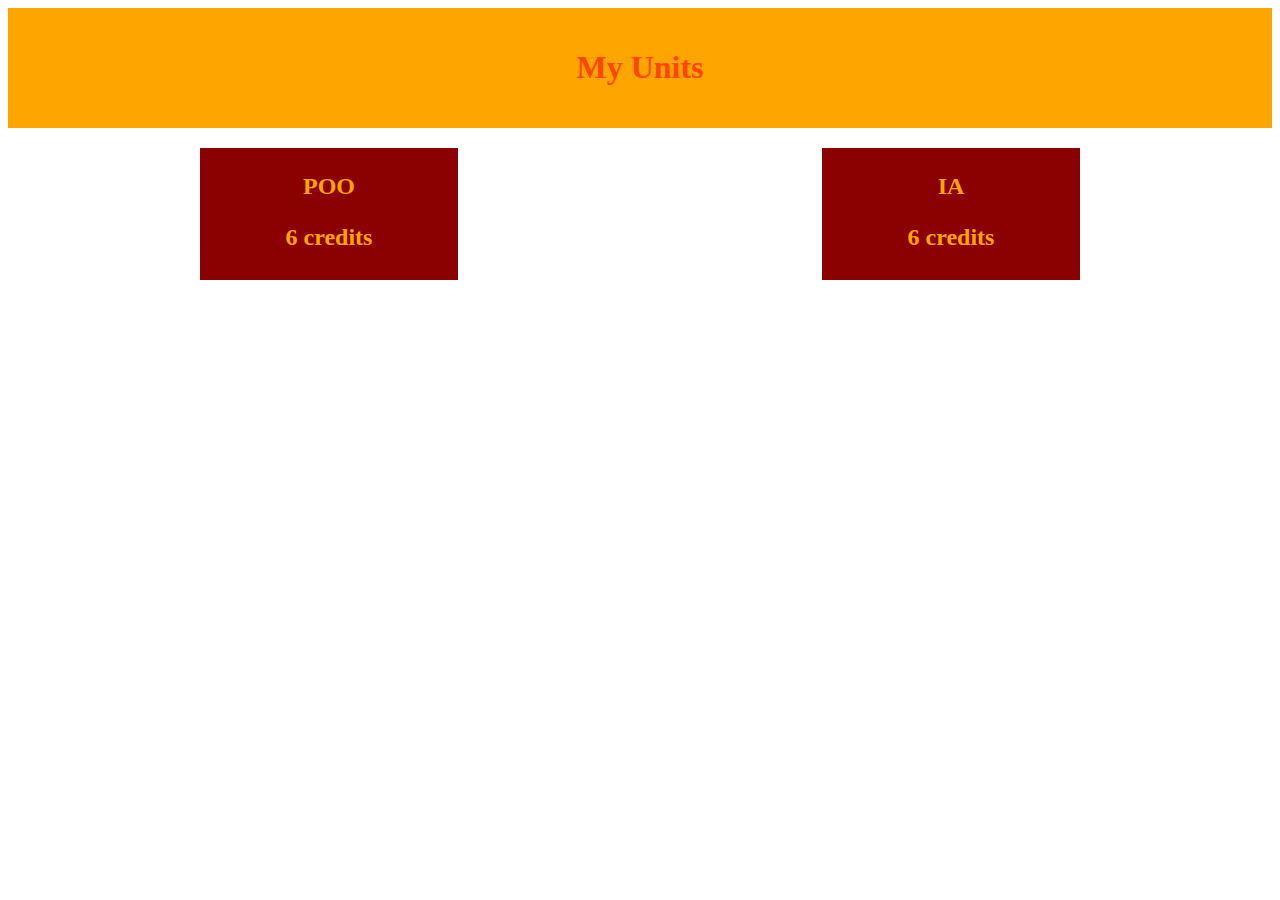
==== src/main/resources/static/index.html @ 603c588a "Versão 01" ====
<!DOCTYPE html>
<html lang="en">
<head>
    <meta charset="UTF-8">
    <title>Units</title>
    <script src="https://ajax.googleapis.com/ajax/libs/jquery/3.5.1/jquery.min.js"></script>
    <script src="units.js"></script>
    <link rel="stylesheet" href="units.css">
</head>
<body>
    <header>
        <h1> My Units</h1>
    </header>
    <nav></nav>
    <main id="units">
        <section>
            <h2>POO </h>
            <p>6 credits</p>
        </section>
        <section>
            <h2>IA </h>
            <p>6 credits</p>
        </section>
    </main>
</body>
</html>
---- src/main/resources/static/units.css ----
header { 
    padding: 20px;
    color: orangered;
    background-color: orange;
    text-align: center;
}

main {
    padding: 10px;
    display: flex;
    flex-wrap: wrap;
    justify-content: space-around;
}

main > section {

    text-align: center;
    background-color: darkred;
    color:orange;
    padding: 5px;
    margin: 10px;
    width: 20%;
    min-width: 200px;
}
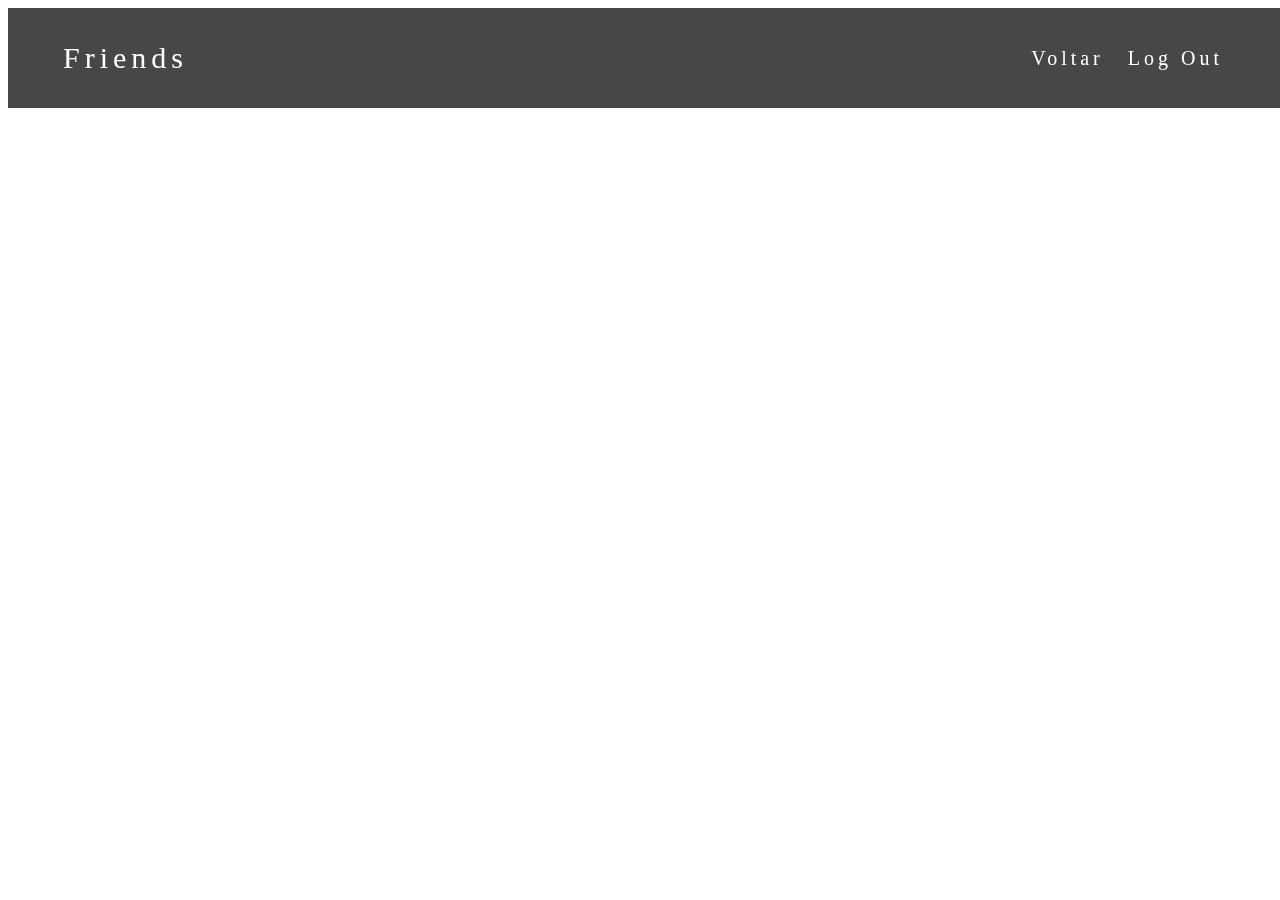
==== commit 74813350: "Controller e repository funcionalidades" ====
--- a/src/main/resources/static/index.html
+++ b/src/main/resources/static/index.html
@@ -2,25 +2,22 @@
 <html lang="en">
 <head>
     <meta charset="UTF-8">
-    <title>Units</title>
+    <title>Users</title>
     <script src="https://ajax.googleapis.com/ajax/libs/jquery/3.5.1/jquery.min.js"></script>
-    <script src="units.js"></script>
-    <link rel="stylesheet" href="units.css">
+    <script src="Users.js"></script>
+    <link rel="stylesheet" href="basic.css">
 </head>
 <body>
     <header>
-        <h1> My Units</h1>
+        <section class="wrapper">
+            <div class="logo">
+                <a href="#">Friends</a>
+            </div>
+            <nav>
+                <a href="ELCHA.html">Voltar</a> <a href="HomePage.html">Log Out</a>
+            </nav>
+        </section>
     </header>
-    <nav></nav>
-    <main id="units">
-        <section>
-            <h2>POO </h>
-            <p>6 credits</p>
-        </section>
-        <section>
-            <h2>IA </h>
-            <p>6 credits</p>
-        </section>
-    </main>
+    <main id="Users"></main>
 </body>
 </html>--- a/src/main/resources/static/basic.css
+++ b/src/main/resources/static/basic.css
@@ -0,0 +1,54 @@
+main {
+    padding: 10px;
+    display: flex;
+    flex-wrap: wrap;
+    justify-content: space-around;
+}
+
+main > section {
+
+    text-align: center;
+    background-color: rgb(63, 146, 146);
+    color:rgb(255, 255, 255);
+    padding: 5px;
+    margin: 10px;
+    width: 20%;
+    min-width: 200px;
+}
+
+.wrapper {
+	width: 1170px;
+	margin: 0 auto;
+}
+header {
+	height: 100px;
+	background: #1a1919cc;
+	width: 100%;
+	z-index: 10;
+	position: fixed;
+    margin-bottom: 2000px;
+}
+.logo {
+	width: 30%;
+	float: left;
+	line-height: 100px;
+}
+.logo a {
+	text-decoration: none;
+	font-size: 30px;
+	font-family: poppins;
+	color: #fff;
+	letter-spacing: 5px;
+}
+nav {
+	float: right;
+	line-height: 100px;
+}
+nav a {
+	text-decoration: none;
+	font-family: poppins;
+	letter-spacing: 4px;
+	font-size: 20px;
+	margin: 0 10px;
+	color: #fff;
+}